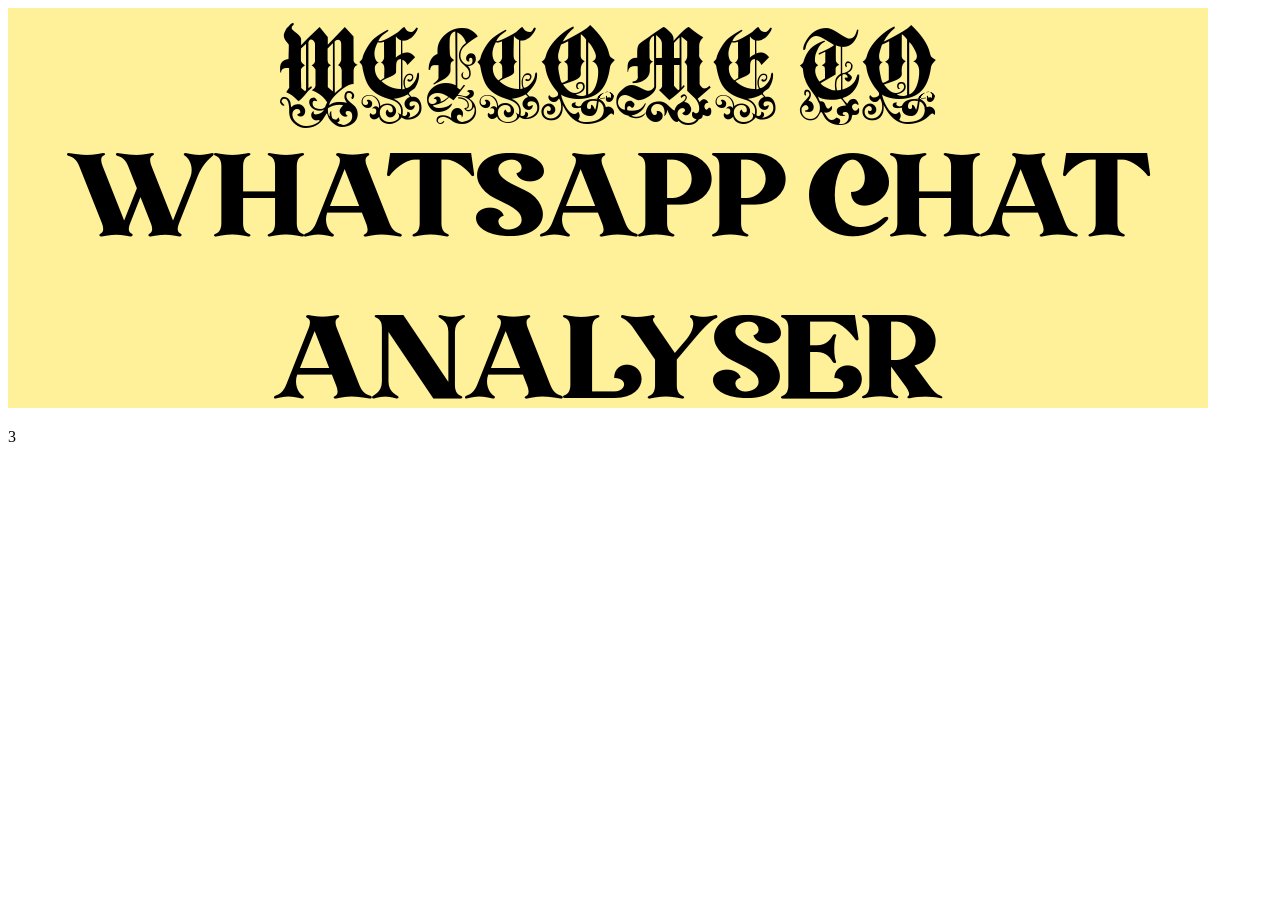
==== frontend/index.html @ ea24489a "feat(frontend): add welcome header" ====
<!DOCTYPE html>
<html lang="en">
<head>
    <meta charset="UTF-8">
    <meta name="viewport" content="width=device-width, initial-scale=1.0">

    <title>WhatsApp Analyse Project</title>

    <!-- Connect CSS -->
    <link rel="stylesheet" href="style.css">
</head>

<body>
    <div id="front-head">
        <span id = 'font1'>WELCOME TO</span> <br>
        <span id="font2">WHATSAPP CHAT ANALYSER </span>
    </div>
3
    <script src="script.js"></script>

</body>
</html>
---- frontend/style.css ----
#front-head{
    background-color: rgb(255, 240, 154);
    width: 1200px;
    height: 400px;
    place-items: center;
    font-size: 100px;
    text-align: center;
    overflow-wrap: break-word; /*tbh idk how this overflow wrap works, gpt said that it just fits the text*/
    box-sizing: border-box; /*this also, like see the thing is, it's not important rn so yeah*/
    margin-bottom: 20px;
}
#font1{
    font-family: medici;
    box-sizing: border-box;
}

#font2{
    font-size: 150px;
    font-family: transcity;
    box-sizing: border-box;
}


/*Adding Fonts*/
@font-face{
    font-family: "medici";
    src: url("fonts/medici.ttf");
}
@font-face{
    font-family: "transcity";
    src: url("fonts/transcity.otf");
}
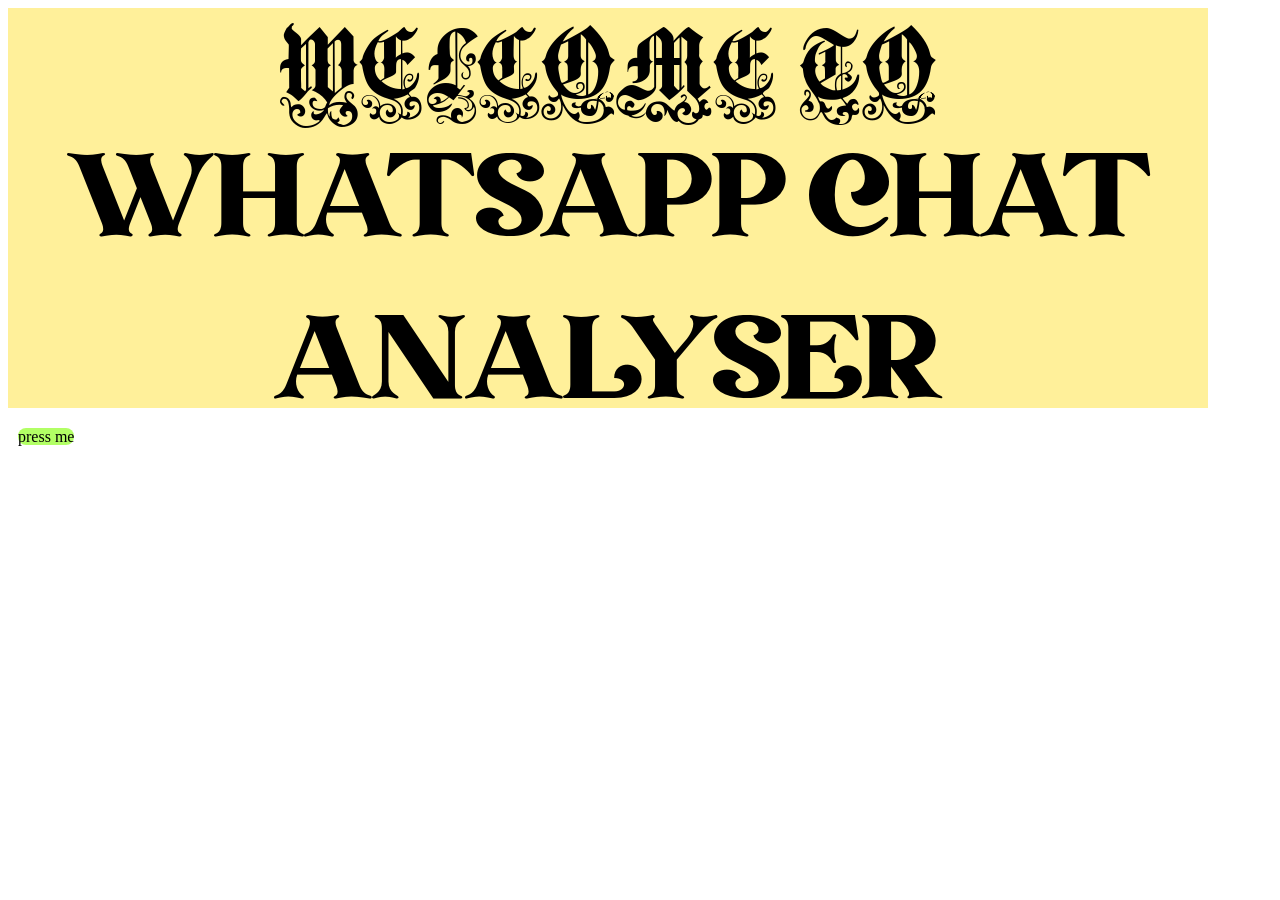
==== commit 87ebb6e0: "feat(frontend): add input-file-button (basic styling)" ====
--- a/frontend/index.html
+++ b/frontend/index.html
@@ -15,8 +15,13 @@
         <span id = 'font1'>WELCOME TO</span> <br>
         <span id="font2">WHATSAPP CHAT ANALYSER </span>
     </div>
-3
+    
+    <!-- FILE INPUT BUTTON: this is just basic, not much styling -->
+    <div id="file-input-div"> 
+        <input id="myfile" type="file">
+        <label for="myfile" id="file-button">press me</label>
+    </div>
+
     <script src="script.js"></script>
-
 </body>
 </html>
--- a/frontend/style.css
+++ b/frontend/style.css
@@ -19,7 +19,16 @@
     font-family: transcity;
     box-sizing: border-box;
 }
-
+#file-input-div{
+    margin: 10px;
+}
+#myfile{
+    display: none;
+}
+#file-button{    
+    background-color: rgb(178, 255, 101);
+    border-radius: 8px;
+}
 
 /*Adding Fonts*/
 @font-face{
